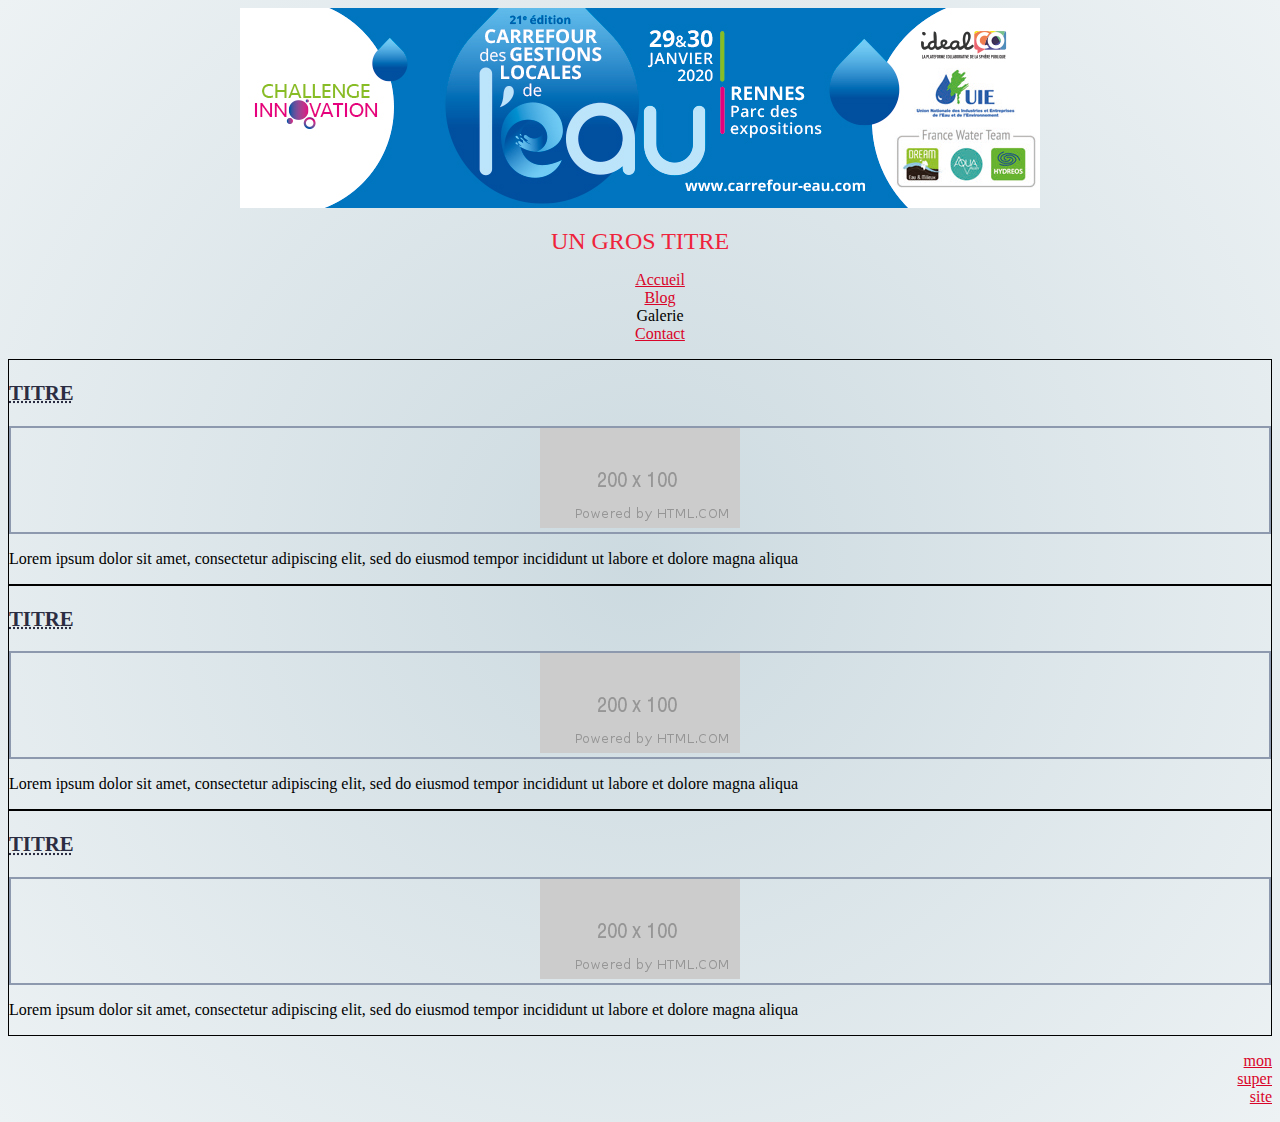
==== index.html @ 328b80b0 "update index conctact tp" ====
<!DOCTYPE html>
<html>
    <head>
        <meta charset="utf-8">
        <link rel="stylesheet" href="tp.css">
        <title>TP</title>
    </head>
    <body>
        <header>
            <img src="eau.jpg" alt="eau"></a>
            <h1>UN GROS TITRE</h1>
            <nav>
                <ul>
                    <li><a href="index.html">Accueil</a></li>
                    <li><a href="#blog">Blog</a></li>
                    <li>Galerie</li>
                    <li><a href="conctact.html">Contact</a></li>
                </ul>
            </nav>
        </header>
        <section>
            <article>
                <h3>TITRE</h3>
                <div class="centre">
                    <img src="image100.jpg"></a>
                </div>
                <p>Lorem ipsum dolor sit amet, consectetur adipiscing elit, sed do eiusmod tempor incididunt ut labore et dolore magna aliqua</p>
            </article>
            <article>
                <h3>TITRE</h3>
                <div class="centre">
                    <img src="image100.jpg"></a>
                </div>
                <p>Lorem ipsum dolor sit amet, consectetur adipiscing elit, sed do eiusmod tempor incididunt ut labore et dolore magna aliqua</p>
            </article>
            <article>
                <h3>TITRE</h3>
                <div class="centre">
                    <img src="image100.jpg"></a>
                </div>
                <p>Lorem ipsum dolor sit amet, consectetur adipiscing elit, sed do eiusmod tempor incididunt ut labore et dolore magna aliqua</p>
            </article>
        </section>
        <footer>
            <ul>
                <li><a href="https://www.fidohfdshfdshiofdiofdioshihi.com">mon</a></li>
                <li><a href="https://www.fidohfdshfdshiofdiofdioshihi.com">super</a></li>
                <li><a href="https://www.fidohfdshfdshiofdiofdioshihi.com">site</a></li>
            </ul>
        </footer>
    </body>
</html>
---- tp.css ----
body{
    background: radial-gradient(circle at center, #CCDAE0, #EDF2F4);
}
header{
    text-align: center;
}
h1{
    color: #EF233C;
    font: 1.5em bold impact;
}
h3{
    color: #2B2D42;
    font-size: 1.3em;
    font-weight: bold;
    text-decoration: underline;
    text-decoration-style: dotted;
}
article{
    border: 1px solid black;
}
.centre{
    text-align: center;
    margin: 0%;
    border: 2px solid #8D99AE;
}
footer{
    text-align: right;
}
ul{
    list-style-type: none;
}
a:visited{
    color:gray
}
a:link{
    color:#D90429;
}
a:hover{
    color:#2B2D42;
}
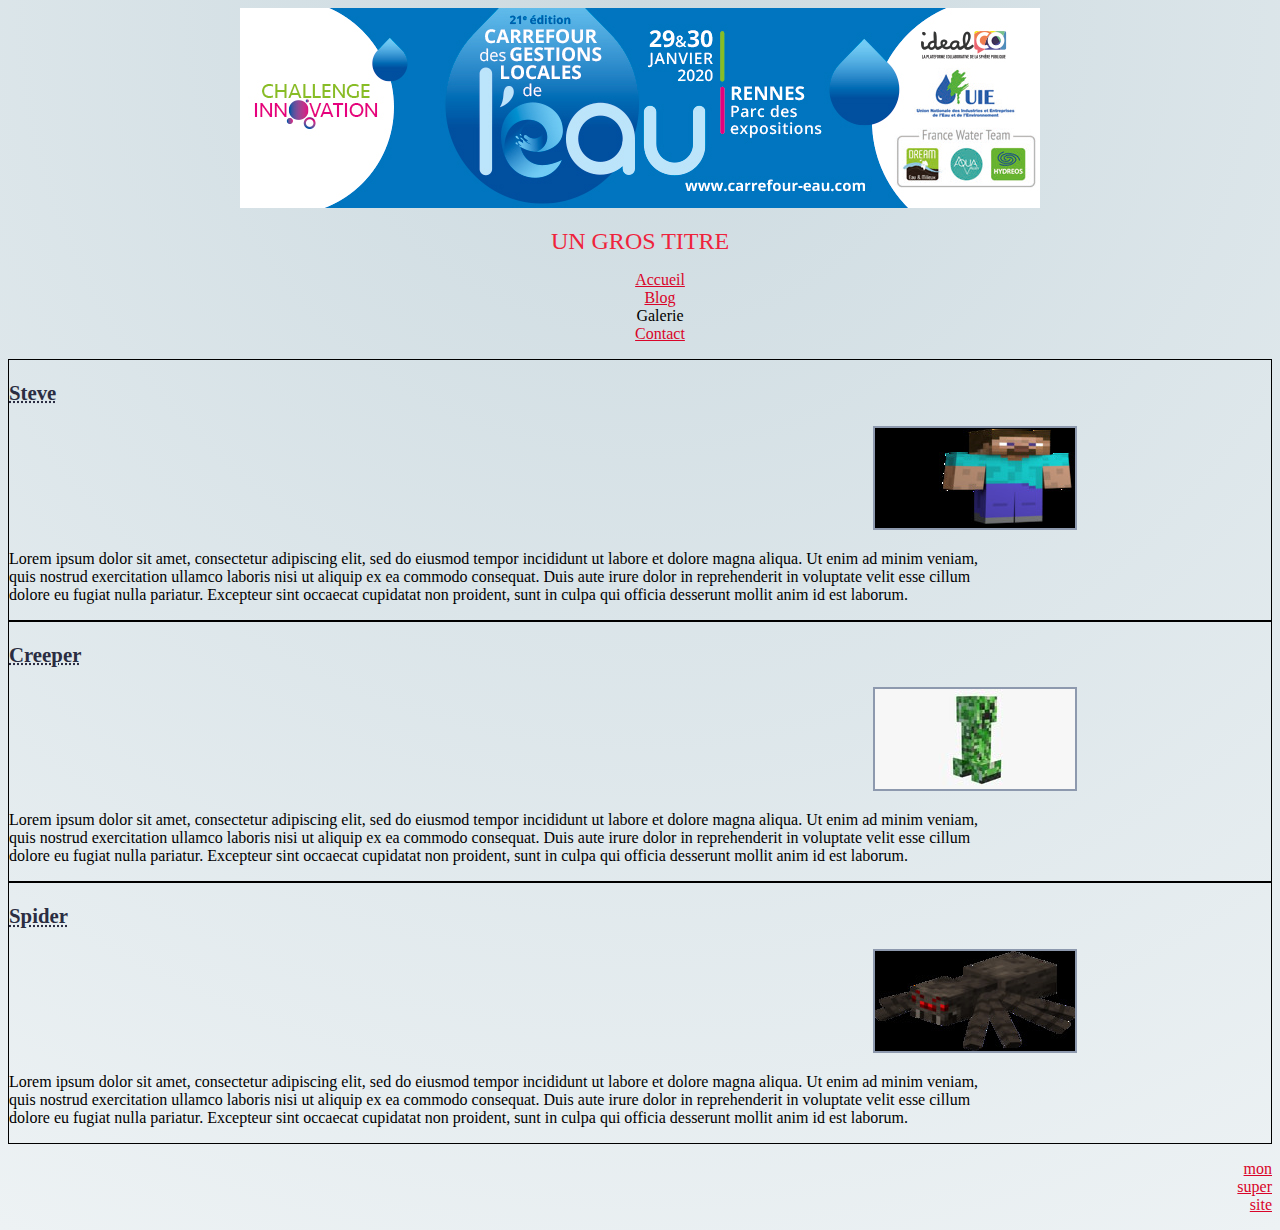
==== commit 446680ad: "Html/css updated, 3 files jpg added" ====
--- a/index.html
+++ b/index.html
@@ -1,5 +1,5 @@
 <!DOCTYPE html>
-<html>
+<html lang="fr">
     <head>
         <meta charset="utf-8">
         <link rel="stylesheet" href="tp.css">
@@ -12,7 +12,7 @@
             <nav>
                 <ul>
                     <li><a href="index.html">Accueil</a></li>
-                    <li><a href="#blog">Blog</a></li>
+                    <li><a href="#spider">Blog</a></li>
                     <li>Galerie</li>
                     <li><a href="conctact.html">Contact</a></li>
                 </ul>
@@ -20,25 +20,31 @@
         </header>
         <section>
             <article>
-                <h3>TITRE</h3>
-                <div class="centre">
-                    <img src="image100.jpg"></a>
+                <h3>Steve</h3>
+                <div>
+                    <img class="centre" src="steven.jpg" alt="steve minecraft"></a>
                 </div>
-                <p>Lorem ipsum dolor sit amet, consectetur adipiscing elit, sed do eiusmod tempor incididunt ut labore et dolore magna aliqua</p>
+                <p>Lorem ipsum dolor sit amet, consectetur adipiscing elit, sed do eiusmod tempor incididunt ut labore et dolore magna aliqua. Ut enim ad minim veniam,<br> 
+                    quis nostrud exercitation ullamco laboris nisi ut aliquip ex ea commodo consequat. Duis aute irure dolor in reprehenderit in voluptate velit esse cillum <br>
+                    dolore eu fugiat nulla pariatur. Excepteur sint occaecat cupidatat non proident, sunt in culpa qui officia desserunt mollit anim id est laborum.</p>
             </article>
             <article>
-                <h3>TITRE</h3>
-                <div class="centre">
-                    <img src="image100.jpg"></a>
+                <h3>Creeper</h3>
+                <div>
+                    <img class="centre" src="creeper.jpg" alt="un creeper"></a>
                 </div>
-                <p>Lorem ipsum dolor sit amet, consectetur adipiscing elit, sed do eiusmod tempor incididunt ut labore et dolore magna aliqua</p>
+                <p>Lorem ipsum dolor sit amet, consectetur adipiscing elit, sed do eiusmod tempor incididunt ut labore et dolore magna aliqua. Ut enim ad minim veniam,<br> 
+                    quis nostrud exercitation ullamco laboris nisi ut aliquip ex ea commodo consequat. Duis aute irure dolor in reprehenderit in voluptate velit esse cillum <br>
+                    dolore eu fugiat nulla pariatur. Excepteur sint occaecat cupidatat non proident, sunt in culpa qui officia desserunt mollit anim id est laborum.</p>
             </article>
             <article>
-                <h3>TITRE</h3>
-                <div class="centre">
-                    <img src="image100.jpg"></a>
+                <h3 id="spider">Spider</h3>
+                <div>
+                    <img class="centre" src="spider.jpg" alt="une araigne"></a>
                 </div>
-                <p>Lorem ipsum dolor sit amet, consectetur adipiscing elit, sed do eiusmod tempor incididunt ut labore et dolore magna aliqua</p>
+                <p>Lorem ipsum dolor sit amet, consectetur adipiscing elit, sed do eiusmod tempor incididunt ut labore et dolore magna aliqua. Ut enim ad minim veniam,<br> 
+                    quis nostrud exercitation ullamco laboris nisi ut aliquip ex ea commodo consequat. Duis aute irure dolor in reprehenderit in voluptate velit esse cillum <br>
+                    dolore eu fugiat nulla pariatur. Excepteur sint occaecat cupidatat non proident, sunt in culpa qui officia desserunt mollit anim id est laborum.</p>
             </article>
         </section>
         <footer>
--- a/tp.css
+++ b/tp.css
@@ -1,5 +1,5 @@
 body{
-    background: radial-gradient(circle at center, #CCDAE0, #EDF2F4);
+    background: radial-gradient(circle at top, #CCDAE0, #EDF2F4);
 }
 header{
     text-align: center;
@@ -19,9 +19,9 @@
     border: 1px solid black;
 }
 .centre{
-    text-align: center;
-    margin: 0%;
+    margin-left: 54em;
     border: 2px solid #8D99AE;
+    border-image-outset: 0;
 }
 footer{
     text-align: right;
@@ -29,12 +29,15 @@
 ul{
     list-style-type: none;
 }
-a:visited{
-    color:gray
-}
 a:link{
     color:#D90429;
+}
+a:visited{
+    color:gray;
 }
 a:hover{
     color:#2B2D42;
 }
+.required{
+    color: red;
+}